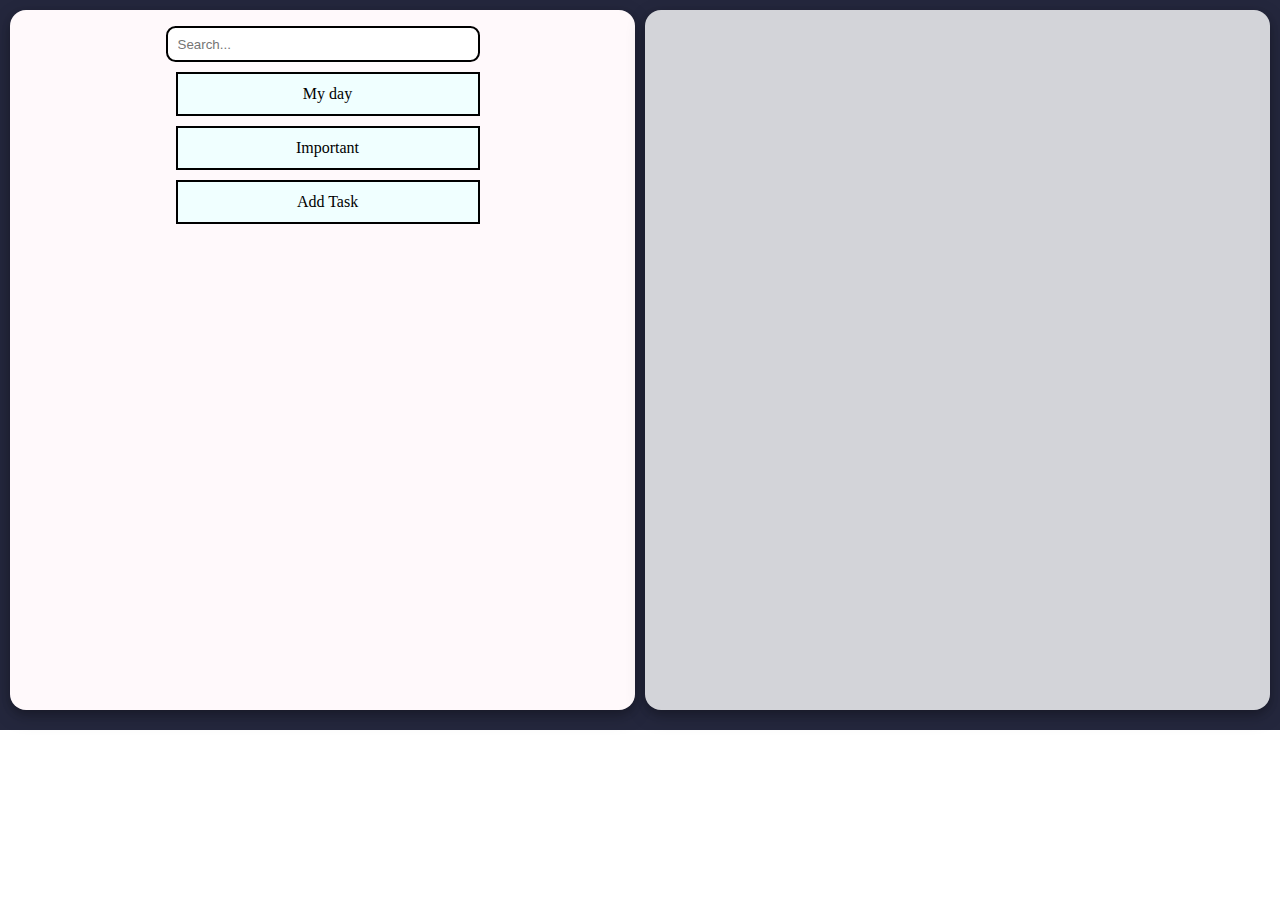
==== index.html @ 38d96a67 "this is a code of to do list" ====
<!DOCTYPE html>
<html lang="en">
<head>
    <meta charset="UTF-8">
    <meta name="viewport" content="width=device-width, initial-scale=1.0">
    <title>TO DO LIST</title>
    <link rel="stylesheet" href="style.css">
</head>
<body>
    <!-- <header>
        <h1>To-Do List</h1>
        <nav>
            <ul>
                <li><a href="#">Home</a></li>
                <li><a href="#">About</a></li>
                <li><a href="#">Contact</a></li>
            </ul>
        </nav>
    </header> -->

    <main>
        <section >
            <div class="search_box">
                <!-- <p>Hii Villan</p> -->
                 <input type="text" placeholder="Search...">
                 <div class="day">My day</div>
                 <div class="important">Important</div>
                 <div class="button">Add Task</div>
                </div>
                <div class="Task_box">
                    <div class="myday"></div>
                    <div class="imptask"></div>
            </div>
        </section>
    </main>

    <!-- <footer>
        <p>&copy; 2024 To-Do List App</p>
    </footer> -->
    <script src="script.js"></script>
</body>
</html>
---- style.css ----
*{
    margin: 0;
    padding: 0;
}
/* body{ */
    /* background-color: #24273d; */
/* } */
/* header{
    display:  flex;
    gap: 10rem;
    align-items: center;
    justify-content: center;
}
nav ul{
    display: flex;
}
nav ul li , nav ul li a{
    list-style: none;
    text-decoration: none;
    margin: 20px;
    color: black;
} */

section{
    width: 100%;
    height: 730px;
    background-color: #24273d;
    display: flex;
    /* flex-direction: column; */
}
.search_box{
    width: 50%;
    height: 700px;
    margin: 10px 10px 10px 10px;
    border-radius: 1rem;
    background-color: #FFF9FB;
    box-shadow: 0 4px 8px 0 rgba(0, 0, 0, 0.2), 0 6px 20px 0 rgba(0, 0, 0, 0.19);
    display: flex;
    /* align-items: center; */
    /* justify-content: center; */
    align-items: center;
    flex-direction: column;
}

input[type = "text"]{
    /* background-color: red; */
    border: 2px solid black;
    border-radius: 0.6rem;
    padding-left: 10px;
    margin-top: 1rem;
    /* margin-left: 10rem; */
    height: 2rem;
    width: 300px;
}
.button, .important, .day{
    height: 40px;
    width: 300px;
    border: 2px solid black;
    margin-left: 10px;
    margin-top: 10px;
    display: flex;
    align-items: center;
    justify-content: center;
    background-color: azure;
    /* position: relative; */
    /* top: 3000px; */

}
.imptask{
    display: none;
}
.Task_box{
    width: 50%;
    height: 700px;
    background-color: #D3D4D9;
    margin: 10px 10px 10px 0px;
    border-radius: 1rem;
    box-shadow: 0 4px 8px 0 rgba(0, 0, 0, 0.2), 0 6px 20px 0 rgba(0, 0, 0, 0.19);
    display: flex;
    align-items: center;
    /* justify-content: center; */
    flex-direction: column;
    /* column-gap: 10px; */
    row-gap: 10px;
}
.task{
    border: 2px solid black;
    border-radius: 2rem;
    height: 50px;
    width: 80%;
    display: flex;
    justify-content: space-between;
    align-items: center;
    position: relative;
    /* column-gap: 10px; */
    top: 20px;
}

.myday, .imptask{
    width: 100%;
    height: 700px;
    display: flex;
    align-items: center;
    /* justify-content: center; */
    flex-direction: column;
    /* column-gap: 10px; */
    row-gap: 10px;
    margin: 10px 10px 10px 0px;
}

.imptask{
    display: none;
}
.task p{
    margin-left: 10px;
}
.task input{
    margin-right: 10px;
}
footer{
    position: absolute;
    bottom: 0px;
    width: 100%;
    height: 100px;
    /* background-color: bisque; */
}

footer p{
    text-align: center;
    line-height: 100px;
}
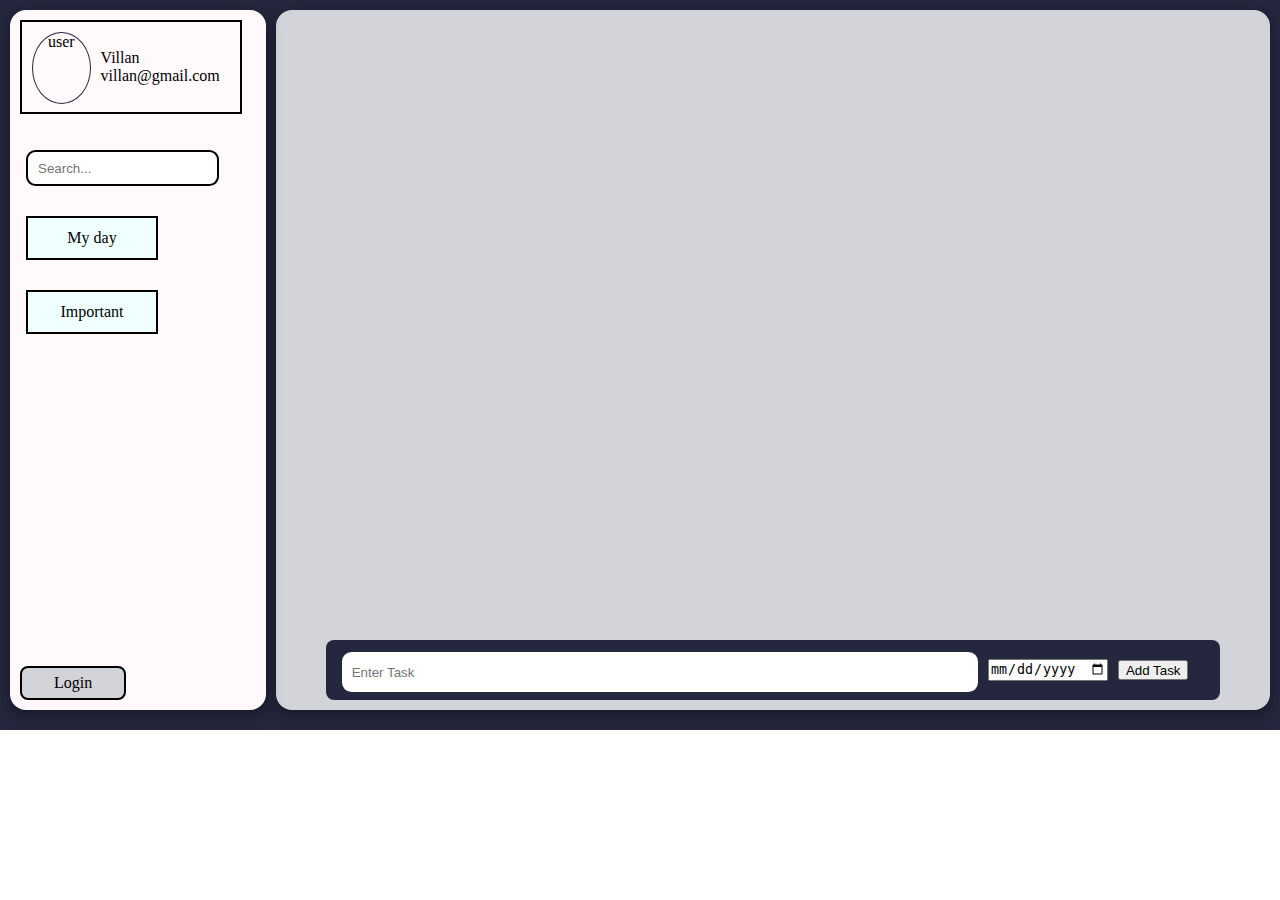
==== commit 3dac0014: "added login page and some change to the files" ====
--- a/index.html
+++ b/index.html
@@ -1,11 +1,13 @@
 <!DOCTYPE html>
 <html lang="en">
+
 <head>
     <meta charset="UTF-8">
     <meta name="viewport" content="width=device-width, initial-scale=1.0">
     <title>TO DO LIST</title>
     <link rel="stylesheet" href="style.css">
 </head>
+
 <body>
     <!-- <header>
         <h1>To-Do List</h1>
@@ -19,18 +21,46 @@
     </header> -->
 
     <main>
-        <section >
-            <div class="search_box">
+        <section>
+            
+            <div class="search_box" id="mysidenav">
                 <!-- <p>Hii Villan</p> -->
-                 <input type="text" placeholder="Search...">
-                 <div class="day">My day</div>
-                 <div class="important">Important</div>
-                 <div class="button">Add Task</div>
+                <a href="javascript:void(0)" class="closebtn" onclick="closeNav()">&times;</a>
+                <div class="user">
+                    <div class="userpic">user</div>
+                    <div class="userdetail">
+                        <p>Villan</p>
+                        <p>villan@gmail.com</p>
+                    </div>
                 </div>
-                <div class="Task_box">
-                    <div class="myday"></div>
-                    <div class="imptask"></div>
+                <input type="text" placeholder="Search...">
+                <div class="day">My day</div>
+                <div class="important">Important</div>
+                <!-- <div class="button">Add Task</div> -->
+
+                <div class="signup">
+                    <a href="login.html">Login</a>
+                </div>
+                
             </div>
+
+            <div id="main">
+                <span onclick="openNav()">&#9776;</span>
+              </div>
+
+
+            <div class="Task_box">
+                <div class="myday"></div>
+                <div class="imptask"></div>
+
+                <div class="taskInputDiv">
+                    <input type="text" id="taskinput" placeholder="Enter Task">
+                    <input type="date" id="taskdate">
+                    <input type="button" id="btn" value="Add Task">
+                </div>
+            </div>
+
+            
         </section>
     </main>
 
@@ -38,5 +68,17 @@
         <p>&copy; 2024 To-Do List App</p>
     </footer> -->
     <script src="script.js"></script>
+    <script>
+        const openNav = () => {
+            document.getElementById("mysidenav").style.width = "270px";
+            document.getElementById("main").style.marginLeft = "0px";
+          }
+          
+        const closeNav= () => {
+            document.getElementById("mysidenav").style.width = "0";
+            document.getElementById("main").style.marginLeft= "0";
+          }
+    </script>
 </body>
+
 </html>--- a/style.css
+++ b/style.css
@@ -2,34 +2,22 @@
     margin: 0;
     padding: 0;
 }
-/* body{ */
-    /* background-color: #24273d; */
-/* } */
-/* header{
-    display:  flex;
-    gap: 10rem;
-    align-items: center;
-    justify-content: center;
-}
-nav ul{
-    display: flex;
-}
-nav ul li , nav ul li a{
-    list-style: none;
-    text-decoration: none;
-    margin: 20px;
-    color: black;
-} */
 
 section{
     width: 100%;
     height: 730px;
     background-color: #24273d;
     display: flex;
-    /* flex-direction: column; */
+    /* flex-direction:row; */
+}
+.closebtn {
+    display: none;
+}
+#main {
+    display: none;
 }
 .search_box{
-    width: 50%;
+    width: 20vw;
     height: 700px;
     margin: 10px 10px 10px 10px;
     border-radius: 1rem;
@@ -37,40 +25,77 @@
     box-shadow: 0 4px 8px 0 rgba(0, 0, 0, 0.2), 0 6px 20px 0 rgba(0, 0, 0, 0.19);
     display: flex;
     /* align-items: center; */
-    /* justify-content: center; */
-    align-items: center;
-    flex-direction: column;
-}
-
+    flex-direction: column;
+   position: relative;
+   row-gap: 20px;
+}
+.user{
+    border: 2px solid black;
+    height: 90px;
+    margin: 10px 0px 0px 10px;
+    width: 85%;
+    display: flex;
+}
+
+.userpic{
+    border: 1px solid #24273d;
+    height: 70px;
+    width: 70px;
+    border-radius: 50%;
+    margin: 10px 0px 0px 10px;
+    text-align: center;
+}
+
+.userdetail{
+    height: 90px;
+    width: 172px;
+    display: flex;
+
+    justify-content: center;
+    flex-direction: column;
+    margin-left: 10px;
+}
 input[type = "text"]{
-    /* background-color: red; */
     border: 2px solid black;
     border-radius: 0.6rem;
     padding-left: 10px;
     margin-top: 1rem;
-    /* margin-left: 10rem; */
+    margin-left: 1rem;
     height: 2rem;
-    width: 300px;
+    width: 70%;
 }
 .button, .important, .day{
     height: 40px;
-    width: 300px;
-    border: 2px solid black;
-    margin-left: 10px;
+    width: 50%;
+    border: 2px solid black;
+    margin-left: 1rem;
     margin-top: 10px;
     display: flex;
     align-items: center;
     justify-content: center;
     background-color: azure;
-    /* position: relative; */
-    /* top: 3000px; */
-
-}
-.imptask{
-    display: none;
+
+}
+.signup{
+    margin-top: auto;
+    margin-left: 10px;
+    align-self: baseline;
+    margin-bottom: 10px;
+    border: 2px solid black;
+    height: 30px;
+    border-radius: 0.5rem;
+    background-color: #D3D4D9;
+    width: 40%;
+    display: flex;
+    align-items: center;
+    justify-content: center;
+}
+.signup a{
+    text-decoration: none;
+    color: black;
 }
 .Task_box{
-    width: 50%;
+    width: 80vw;
     height: 700px;
     background-color: #D3D4D9;
     margin: 10px 10px 10px 0px;
@@ -115,6 +140,37 @@
     margin-left: 10px;
 }
 .task input{
+    margin-right: 10px;
+}
+
+.taskInputDiv{
+    height: 60px;
+    width: 90%;
+    /* border: 1px solid black; */
+    margin-bottom: 10px;
+    display: flex;
+    align-items: center;
+    border-radius: 0.5rem;
+    /* justify-content: center; */
+    /* margin-left: 10px; */
+    background-color: #24273d;
+}
+
+#taskinput{
+    width: 70%;
+    /* margin-left: 10px; */
+    height: 40px;
+    margin-bottom: 12px;
+    border: none;
+}
+#taskdate{
+    width: 13%;
+    margin-left: 10px;
+}
+#btn{
+    height: 20px;
+    width: 70px;
+    margin-left: 10px;
     margin-right: 10px;
 }
 footer{
@@ -128,4 +184,63 @@
 footer p{
     text-align: center;
     line-height: 100px;
+}
+
+
+@media screen and (max-width : 900px){
+    section{
+        flex-direction: row-reverse;
+        flex-wrap: wrap;
+    }
+    .search_box{
+        height: 85%;
+        width: 0;
+        position: fixed;
+        z-index: 1;
+        top: 0;
+        left: 0;
+        background-color: white;
+        overflow-x: hidden;
+        transition: 0.5s;
+        padding-top: 60px;
+        display: flex;
+        flex-direction: column;
+        margin-top: 20px;
+        row-gap: 20px;
+    }
+
+    .Task_box{
+        height: 600px;
+        width: 90vw;
+        margin: 0px 15px;
+    }
+    .search_box a{
+        padding: 8px 8px 8px 32px;
+        text-decoration: none;
+        font-size: 25px;
+        color: #818181;
+        display: block;
+        transition: 0.3s;
+    }
+
+    a:hover{
+        color: #f1f1f1;
+    }
+
+    .search_box .closebtn{
+        position: absolute;
+        top: 0;
+        right: 25px;
+        font-size: 36px;
+        margin-left: 50px;
+    }
+    #main {
+        /* position: fixed; */
+        transition: margin-left .5s;
+        padding: 16px;
+        display: flex;
+        justify-content: end;
+        height: 20;
+
+    }
 }